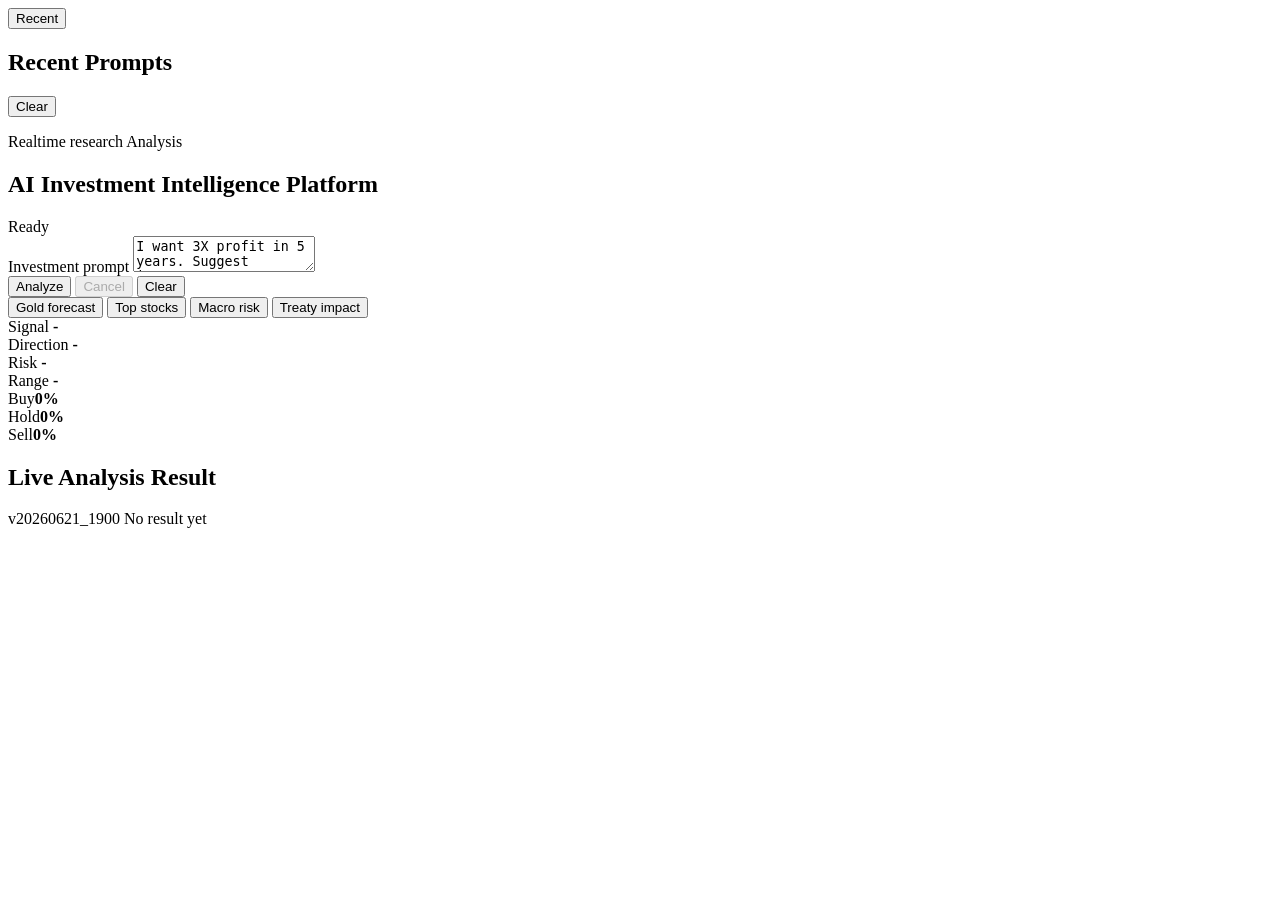
==== src/market_agent/web_static/index.html @ 2e4625b0 "Prepare production deployment" ====
<!doctype html>
<html lang="en">
<head>
  <meta charset="utf-8">
  <meta name="viewport" content="width=device-width, initial-scale=1">
  <title>AI Investment Intelligence Platform</title>
  <link rel="stylesheet" href="/static/styles.css?v=20260621_1900">
</head>
<body>
  <main class="shell">
    <aside class="recent-menu" id="recentMenu">
      <button id="recentToggleBtn" class="recent-toggle" type="button" aria-expanded="false" aria-controls="recentDrawer">Recent</button>
      <div class="recent-drawer" id="recentDrawer">
        <div class="recent-head">
        <h2>Recent Prompts</h2>
        <button id="clearRecentBtn" type="button">Clear</button>
        </div>
        <div id="recentPrompts" class="recent-list" aria-label="Recently searched prompts"></div>
      </div>
    </aside>
    <section class="workspace">
      <header class="topbar">
        <div>
            <p class="eyebrow">Realtime research Analysis</p>
          <h1>AI Investment Intelligence Platform</h1>
        </div>
        <div class="status" id="status">Ready</div>
      </header>

      <section class="prompt-panel">
        <label for="prompt">Investment prompt</label>
        <textarea id="prompt" spellcheck="false">I want 3X profit in 5 years. Suggest investment strategy.</textarea>
        <div class="actions">
          <button id="analyzeBtn" type="button">Analyze</button>
          <button id="cancelBtn" type="button" disabled>Cancel</button>
          <button id="clearBtn" type="button">Clear</button>          
        </div>
        <div class="examples" aria-label="Example prompts">
          <button type="button" data-prompt="what will be gold price on 22 June 2026">Gold forecast</button>
          <button type="button" data-prompt="suggest me top 20 stocks to buy on 22 June 2026">Top stocks</button>
          <button type="button" data-prompt="[Macro & Geopolitics] Assess impact of Middle East conflict on Indian markets.">Macro risk</button>
          <button type="button" data-prompt="what are the treaty signed between India and US">Treaty impact</button>
        </div>
      </section>

      <section class="summary-grid" id="summaryGrid">
        <article>
          <span>Signal</span>
          <strong id="signal">-</strong>
        </article>
        <article>
          <span>Direction</span>
          <strong id="direction">-</strong>
        </article>
        <article>
          <span>Risk</span>
          <strong id="risk">-</strong>
        </article>
        <article>
          <span>Range</span>
          <strong id="range">-</strong>
        </article>
      </section>

      <section class="probabilities">
        <div>
          <div class="row-label"><span>Buy</span><strong id="buyText">0%</strong></div>
          <div class="bar"><div id="buyBar" class="fill buy"></div></div>
        </div>
        <div>
          <div class="row-label"><span>Hold</span><strong id="holdText">0%</strong></div>
          <div class="bar"><div id="holdBar" class="fill hold"></div></div>
        </div>
        <div>
          <div class="row-label"><span>Sell</span><strong id="sellText">0%</strong></div>
          <div class="bar"><div id="sellBar" class="fill sell"></div></div>
        </div>
      </section>
    </section>

    <aside class="report-pane">
      <div class="report-head">
        <h2>Live Analysis Result</h2>
        <div class="report-actions">
          <span class="app-version">v20260621_1900</span>
          <span id="reportState">No result yet</span>
        </div>
      </div>
      <section id="resultPanel" class="result-panel" aria-live="polite"></section>
    </aside>
  </main>
  <script src="/static/app.js?v=20260621_1900"></script>
</body>
</html>
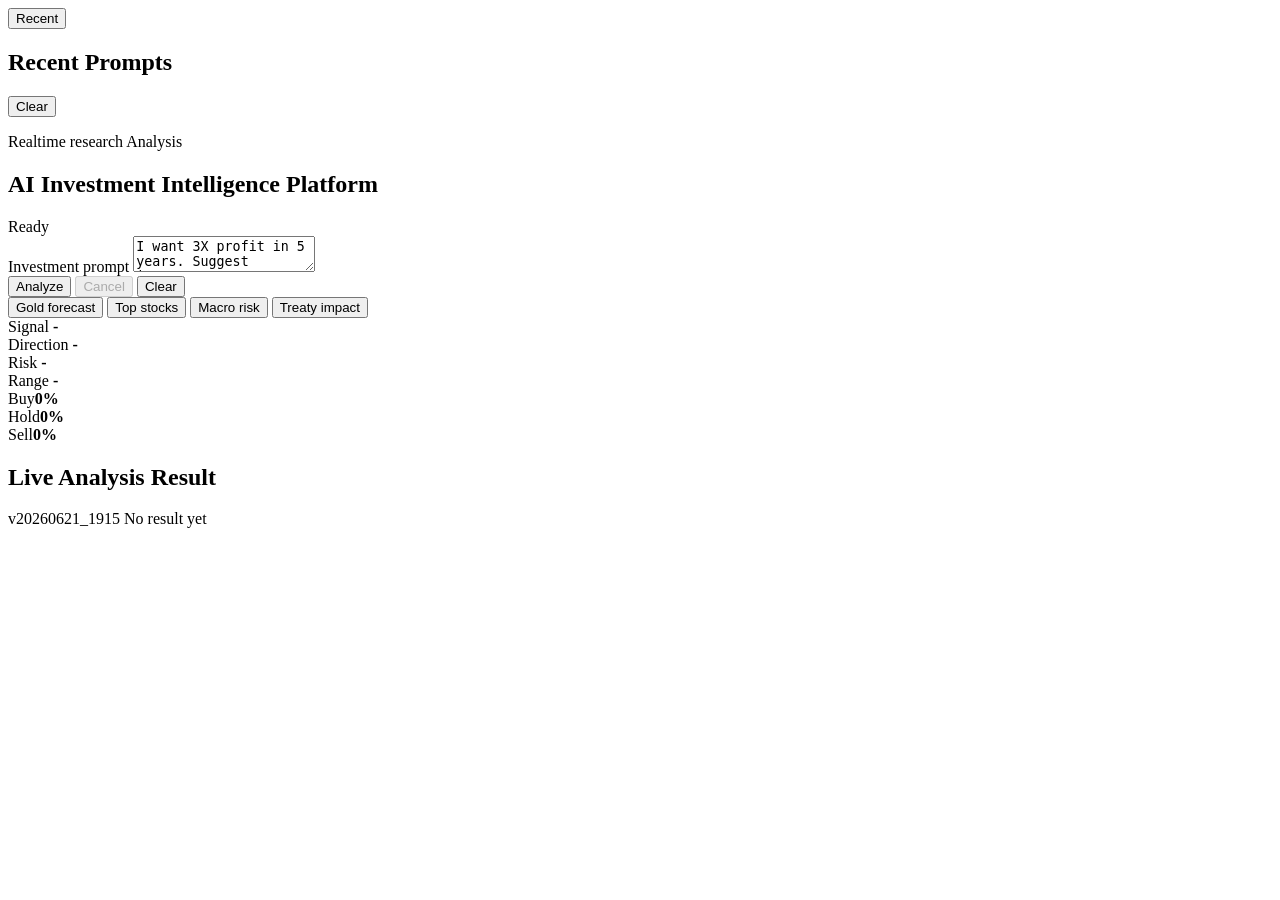
==== commit 44a79a10: "Harden deployed realtime data fallbacks" ====
--- a/src/market_agent/web_static/index.html
+++ b/src/market_agent/web_static/index.html
@@ -4,7 +4,7 @@
   <meta charset="utf-8">
   <meta name="viewport" content="width=device-width, initial-scale=1">
   <title>AI Investment Intelligence Platform</title>
-  <link rel="stylesheet" href="/static/styles.css?v=20260621_1900">
+  <link rel="stylesheet" href="/static/styles.css?v=20260621_1915">
 </head>
 <body>
   <main class="shell">
@@ -82,13 +82,13 @@
       <div class="report-head">
         <h2>Live Analysis Result</h2>
         <div class="report-actions">
-          <span class="app-version">v20260621_1900</span>
+          <span class="app-version">v20260621_1915</span>
           <span id="reportState">No result yet</span>
         </div>
       </div>
       <section id="resultPanel" class="result-panel" aria-live="polite"></section>
     </aside>
   </main>
-  <script src="/static/app.js?v=20260621_1900"></script>
+  <script src="/static/app.js?v=20260621_1915"></script>
 </body>
 </html>
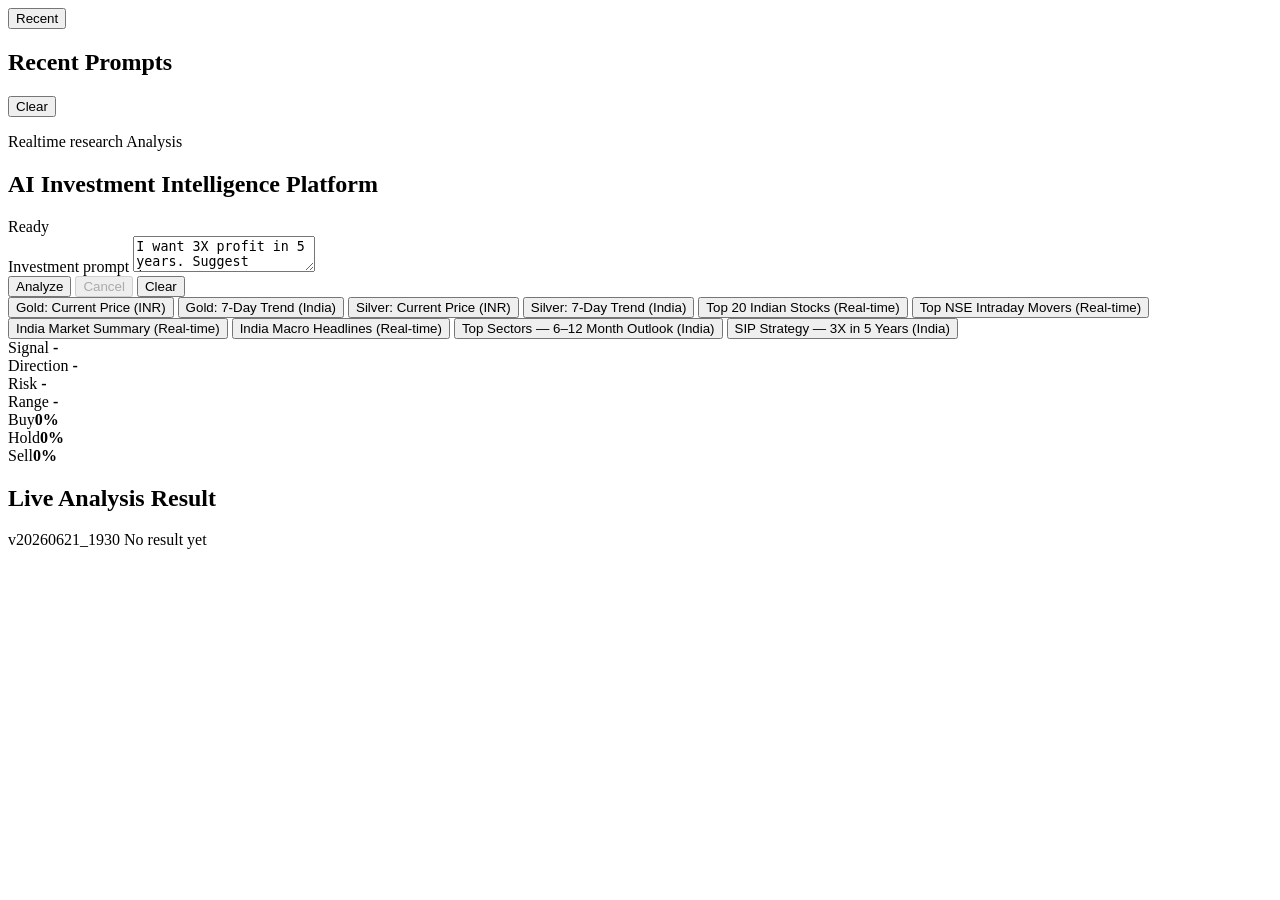
==== commit 2a3ca688: "Improve expert financial prompt routing" ====
--- a/src/market_agent/web_static/index.html
+++ b/src/market_agent/web_static/index.html
@@ -4,7 +4,7 @@
   <meta charset="utf-8">
   <meta name="viewport" content="width=device-width, initial-scale=1">
   <title>AI Investment Intelligence Platform</title>
-  <link rel="stylesheet" href="/static/styles.css?v=20260621_1915">
+  <link rel="stylesheet" href="/static/styles.css?v=20260621_1930">
 </head>
 <body>
   <main class="shell">
@@ -36,10 +36,17 @@
           <button id="clearBtn" type="button">Clear</button>          
         </div>
         <div class="examples" aria-label="Example prompts">
-          <button type="button" data-prompt="what will be gold price on 22 June 2026">Gold forecast</button>
-          <button type="button" data-prompt="suggest me top 20 stocks to buy on 22 June 2026">Top stocks</button>
-          <button type="button" data-prompt="[Macro & Geopolitics] Assess impact of Middle East conflict on Indian markets.">Macro risk</button>
-          <button type="button" data-prompt="what are the treaty signed between India and US">Treaty impact</button>
+            <button type="button" data-prompt="Provide the current spot price of gold in INR (MCX / XAUINR), 24-hour change %, primary data source, and a 3-point summary focused on the India market.">Gold: Current Price (INR)</button>
+            <button type="button" data-prompt="Analyze the last 7 days of gold in INR (MCX): trend, key support/resistance levels, volatility, and a 7-day outlook with expected range for Indian investors.">Gold: 7-Day Trend (India)</button>
+            <button type="button" data-prompt="Provide the current spot price of silver in INR (MCX / XAGINR), 24-hour change %, primary data source, and a concise summary for India market participants.">Silver: Current Price (INR)</button>
+            <button type="button" data-prompt="Analyze the last 7 days of silver in INR (MCX): trend, key technical levels, volatility, and a 7-day outlook suited for Indian traders.">Silver: 7-Day Trend (India)</button>
+            <button type="button" data-prompt="Suggest top 20 Indian stocks to buy right now: include ticker (NSE/BSE), sector, short rationale, 3 key risks, and a confidence score for each recommendation.">Top 20 Indian Stocks (Real-time)</button>
+            <button type="button" data-prompt="List top intraday movers on the NSE right now: ticker, % change, volume vs average, and a one-line reason for the move.">Top NSE Intraday Movers (Real-time)</button>
+            <button type="button" data-prompt="Give a live market summary for Indian markets: Sensex, Nifty performance, top gaining/losing sectors, FIIs/DII net flows (if available), and 3 notable movers with reasons.">India Market Summary (Real-time)</button>
+            <button type="button" data-prompt="List the top 5 macro or policy events affecting Indian markets currently (RBI decisions, CPI, GDP, FII flows, election/geo events) and the likely immediate impact on equities, bonds, and INR.">India Macro Headlines (Real-time)</button>
+            <button type="button" data-prompt="Recommend the top 5 sectors in India for the next 6–12 months with rationale, top 3 stock picks per sector, and key catalysts to watch.">Top Sectors — 6–12 Month Outlook (India)</button>
+            <button type="button" data-prompt="Provide a SIP or allocation strategy for an Indian investor targeting 3X in 5 years: suggested asset allocation, sample mutual funds/stocks, expected returns assumptions, and a risk checklist specific to India.">SIP Strategy — 3X in 5 Years (India)</button>        
+
         </div>
       </section>
 
@@ -82,13 +89,13 @@
       <div class="report-head">
         <h2>Live Analysis Result</h2>
         <div class="report-actions">
-          <span class="app-version">v20260621_1915</span>
+          <span class="app-version">v20260621_1930</span>
           <span id="reportState">No result yet</span>
         </div>
       </div>
       <section id="resultPanel" class="result-panel" aria-live="polite"></section>
     </aside>
   </main>
-  <script src="/static/app.js?v=20260621_1915"></script>
+  <script src="/static/app.js?v=20260621_1930"></script>
 </body>
 </html>
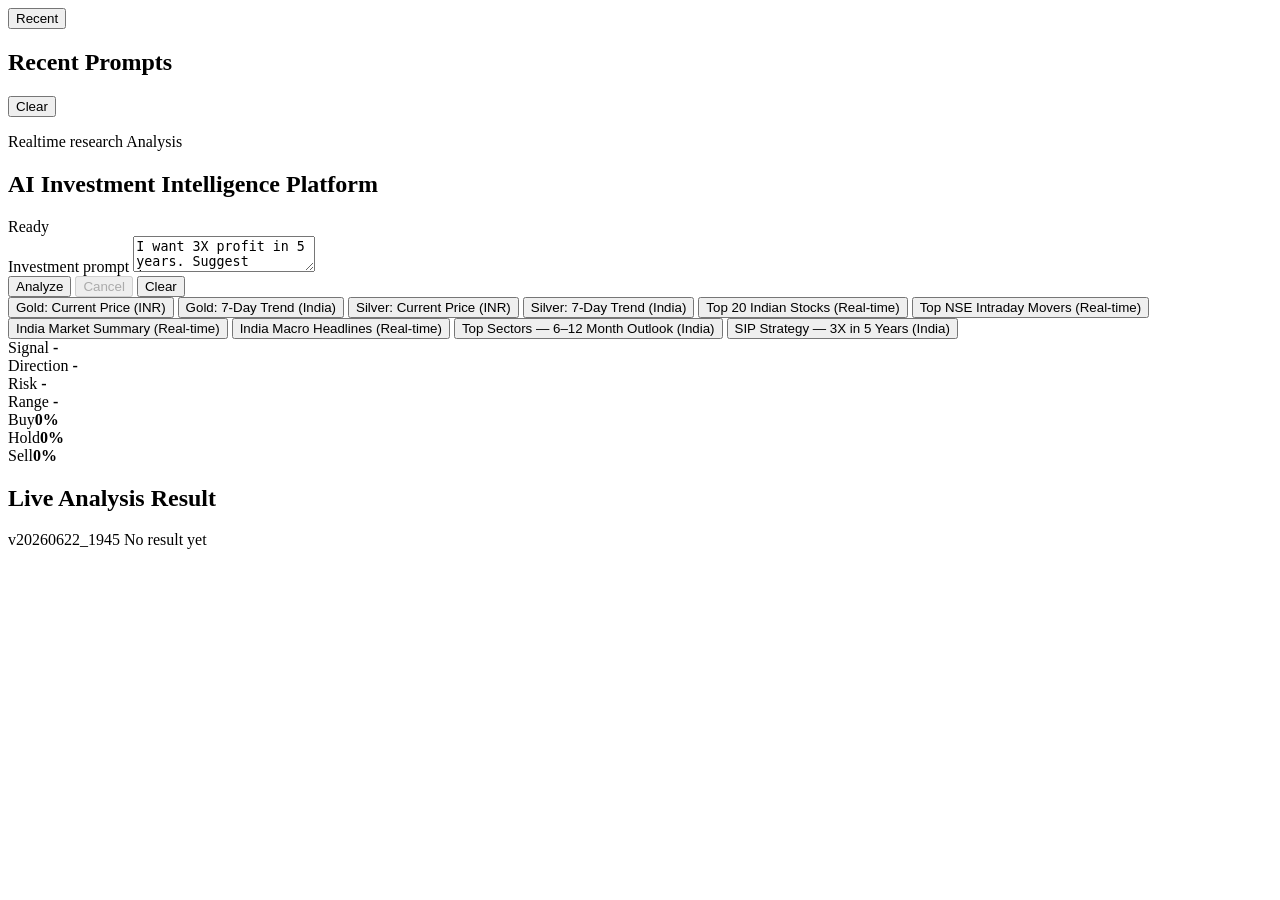
==== commit 5388b67e: "Route intraday movers prompts to stock scanner" ====
--- a/src/market_agent/web_static/index.html
+++ b/src/market_agent/web_static/index.html
@@ -4,7 +4,7 @@
   <meta charset="utf-8">
   <meta name="viewport" content="width=device-width, initial-scale=1">
   <title>AI Investment Intelligence Platform</title>
-  <link rel="stylesheet" href="/static/styles.css?v=20260621_1930">
+  <link rel="stylesheet" href="/static/styles.css?v=20260622_1945">
 </head>
 <body>
   <main class="shell">
@@ -89,13 +89,13 @@
       <div class="report-head">
         <h2>Live Analysis Result</h2>
         <div class="report-actions">
-          <span class="app-version">v20260621_1930</span>
+          <span class="app-version">v20260622_1945</span>
           <span id="reportState">No result yet</span>
         </div>
       </div>
       <section id="resultPanel" class="result-panel" aria-live="polite"></section>
     </aside>
   </main>
-  <script src="/static/app.js?v=20260621_1930"></script>
+  <script src="/static/app.js?v=20260622_1945"></script>
 </body>
 </html>
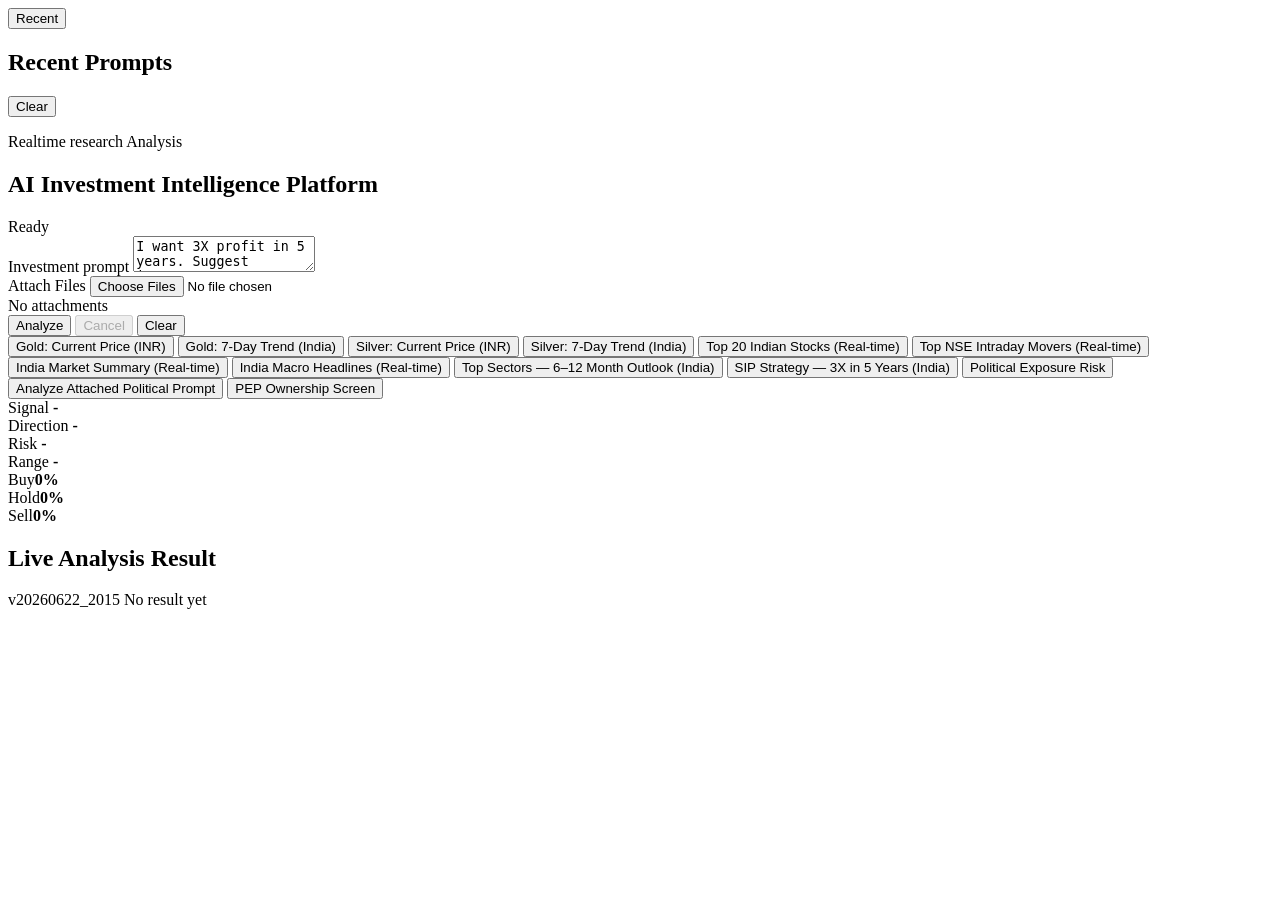
==== commit 6feb18e2: "Add attachment context and political intelligence prompts" ====
--- a/src/market_agent/web_static/index.html
+++ b/src/market_agent/web_static/index.html
@@ -4,7 +4,7 @@
   <meta charset="utf-8">
   <meta name="viewport" content="width=device-width, initial-scale=1">
   <title>AI Investment Intelligence Platform</title>
-  <link rel="stylesheet" href="/static/styles.css?v=20260622_1945">
+  <link rel="stylesheet" href="/static/styles.css?v=20260622_2015">
 </head>
 <body>
   <main class="shell">
@@ -30,6 +30,11 @@
       <section class="prompt-panel">
         <label for="prompt">Investment prompt</label>
         <textarea id="prompt" spellcheck="false">I want 3X profit in 5 years. Suggest investment strategy.</textarea>
+        <div class="attachment-row">
+          <label class="attach-button" for="attachmentInput">Attach Files</label>
+          <input id="attachmentInput" type="file" multiple accept=".txt,.md,.csv,.json,.log">
+          <div id="attachmentList" class="attachment-list" aria-live="polite">No attachments</div>
+        </div>
         <div class="actions">
           <button id="analyzeBtn" type="button">Analyze</button>
           <button id="cancelBtn" type="button" disabled>Cancel</button>
@@ -46,6 +51,9 @@
             <button type="button" data-prompt="List the top 5 macro or policy events affecting Indian markets currently (RBI decisions, CPI, GDP, FII flows, election/geo events) and the likely immediate impact on equities, bonds, and INR.">India Macro Headlines (Real-time)</button>
             <button type="button" data-prompt="Recommend the top 5 sectors in India for the next 6–12 months with rationale, top 3 stock picks per sector, and key catalysts to watch.">Top Sectors — 6–12 Month Outlook (India)</button>
             <button type="button" data-prompt="Provide a SIP or allocation strategy for an Indian investor targeting 3X in 5 years: suggested asset allocation, sample mutual funds/stocks, expected returns assumptions, and a risk checklist specific to India.">SIP Strategy — 3X in 5 Years (India)</button>        
+            <button type="button" data-prompt="Analyze political influence and beneficial ownership risk for Indian listed companies. Rank companies by political exposure, government contract dependency, transparency, and investor risk with source evidence.">Political Exposure Risk</button>
+            <button type="button" data-prompt="Using the attached political influence prompt, identify listed companies with PEP links, family ownership, beneficial ownership pathways, government contract exposure, and investment risk scores.">Analyze Attached Political Prompt</button>
+            <button type="button" data-prompt="Screen NSE/BSE companies for political connection risk: include political person, party affiliation, relationship type, ownership percentage, risk score, transparency score, and source URLs.">PEP Ownership Screen</button>
 
         </div>
       </section>
@@ -89,13 +97,13 @@
       <div class="report-head">
         <h2>Live Analysis Result</h2>
         <div class="report-actions">
-          <span class="app-version">v20260622_1945</span>
+          <span class="app-version">v20260622_2015</span>
           <span id="reportState">No result yet</span>
         </div>
       </div>
       <section id="resultPanel" class="result-panel" aria-live="polite"></section>
     </aside>
   </main>
-  <script src="/static/app.js?v=20260622_1945"></script>
+  <script src="/static/app.js?v=20260622_2015"></script>
 </body>
 </html>
